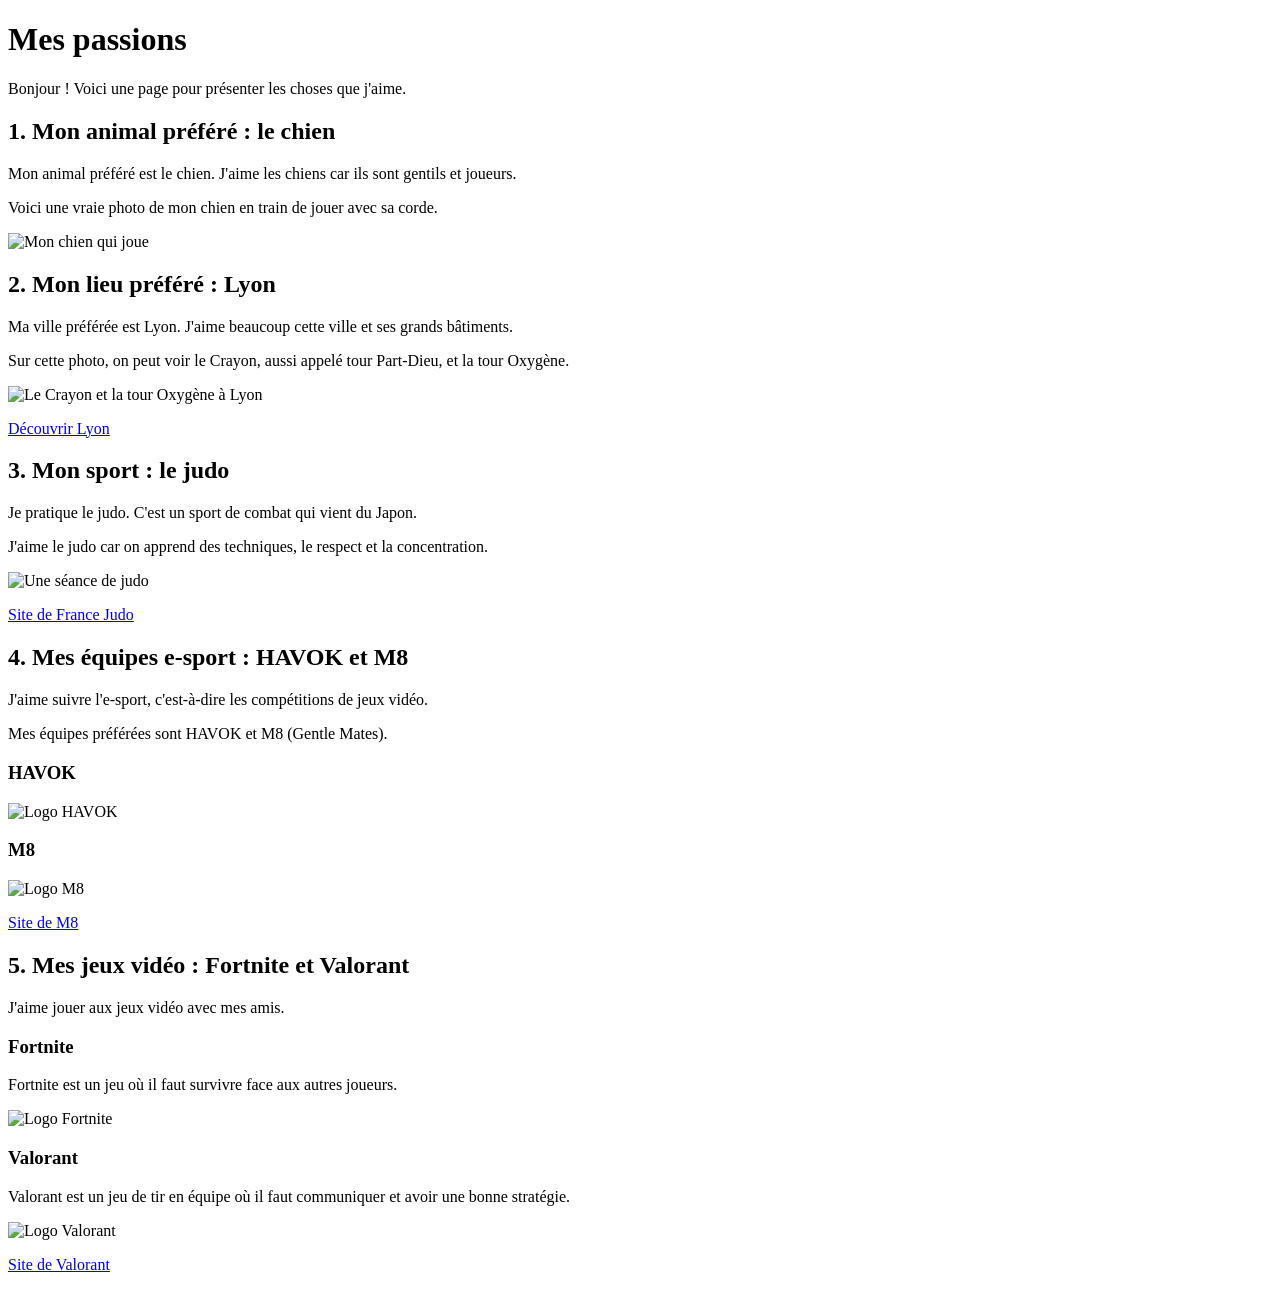
==== index.html @ fdea376a "Create index.html" ====
<!DOCTYPE html>
<html lang="fr">
<head>
    <meta charset="UTF-8">
    <title>Mes passions</title>
    <link rel="stylesheet" href="style.css">
</head>
<body>
    <h1>Mes passions</h1>
    <p>Bonjour ! Voici une page pour présenter les choses que j'aime.</p>

    <h2>1. Mon animal préféré : le chien</h2>
    <p>Mon animal préféré est le chien. J'aime les chiens car ils sont gentils et joueurs.</p>
    <p>Voici une vraie photo de mon chien en train de jouer avec sa corde.</p>
    <img src="images/chien.png" alt="Mon chien qui joue">

    <h2>2. Mon lieu préféré : Lyon</h2>
    <p>Ma ville préférée est Lyon. J'aime beaucoup cette ville et ses grands bâtiments.</p>
    <p>Sur cette photo, on peut voir le Crayon, aussi appelé tour Part-Dieu, et la tour Oxygène.</p>
    <img src="https://commons.wikimedia.org/wiki/Special:FilePath/Tours_Incity_Part_Dieu_Oxyg%C3%A8ne_Lyon_1.jpg?width=1000" alt="Le Crayon et la tour Oxygène à Lyon">
    <p><a href="https://www.visiterlyon.com/">Découvrir Lyon</a></p>

    <h2>3. Mon sport : le judo</h2>
    <p>Je pratique le judo. C'est un sport de combat qui vient du Japon.</p>
    <p>J'aime le judo car on apprend des techniques, le respect et la concentration.</p>
    <img src="https://images.unsplash.com/photo-1555597673-b21d5c935865?auto=format&amp;fit=crop&amp;w=900&amp;q=80" alt="Une séance de judo">
    <p><a href="https://www.ffjudo.com/">Site de France Judo</a></p>

    <h2>4. Mes équipes e-sport : HAVOK et M8</h2>
    <p>J'aime suivre l'e-sport, c'est-à-dire les compétitions de jeux vidéo.</p>
    <p>Mes équipes préférées sont HAVOK et M8 (Gentle Mates).</p>

    <h3>HAVOK</h3>
    <img class="logo" src="https://www.google.com/s2/favicons?domain=teamhavok.fr&amp;sz=256" alt="Logo HAVOK">

    <h3>M8</h3>
    <img class="logo" src="https://upload.wikimedia.org/wikipedia/commons/e/e9/M8_rose.png" alt="Logo M8">
    <p><a href="https://gentlemates.com/">Site de M8</a></p>

    <h2>5. Mes jeux vidéo : Fortnite et Valorant</h2>
    <p>J'aime jouer aux jeux vidéo avec mes amis.</p>

    <h3>Fortnite</h3>
    <p>Fortnite est un jeu où il faut survivre face aux autres joueurs.</p>
    <img src="https://commons.wikimedia.org/wiki/Special:FilePath/Fortnite_Battle_Royale_logo.png" alt="Logo Fortnite">

    <h3>Valorant</h3>
    <p>Valorant est un jeu de tir en équipe où il faut communiquer et avoir une bonne stratégie.</p>
    <img src="https://commons.wikimedia.org/wiki/Special:FilePath/Valorant_logo_-_pink_color_version.svg" alt="Logo Valorant">
    <p><a href="https://playvalorant.com/fr-fr/">Site de Valorant</a></p>
</body>
</html>
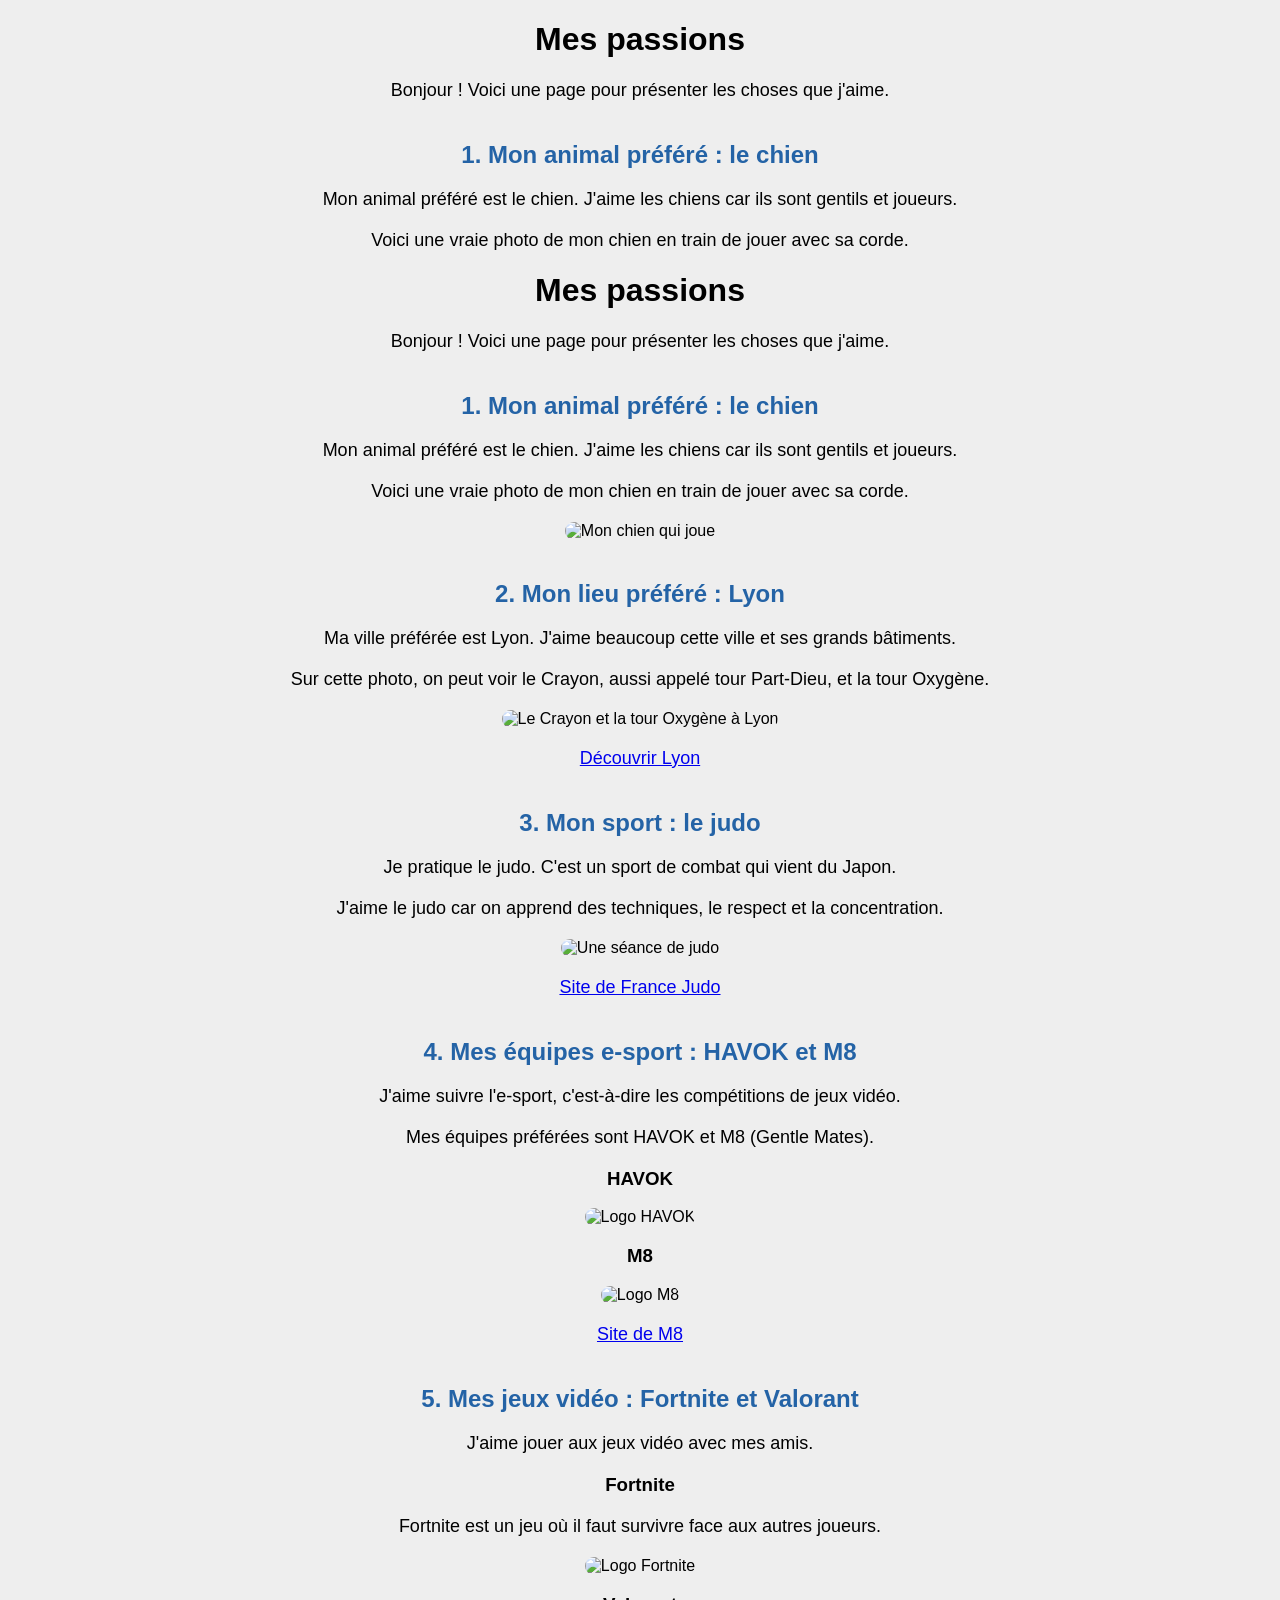
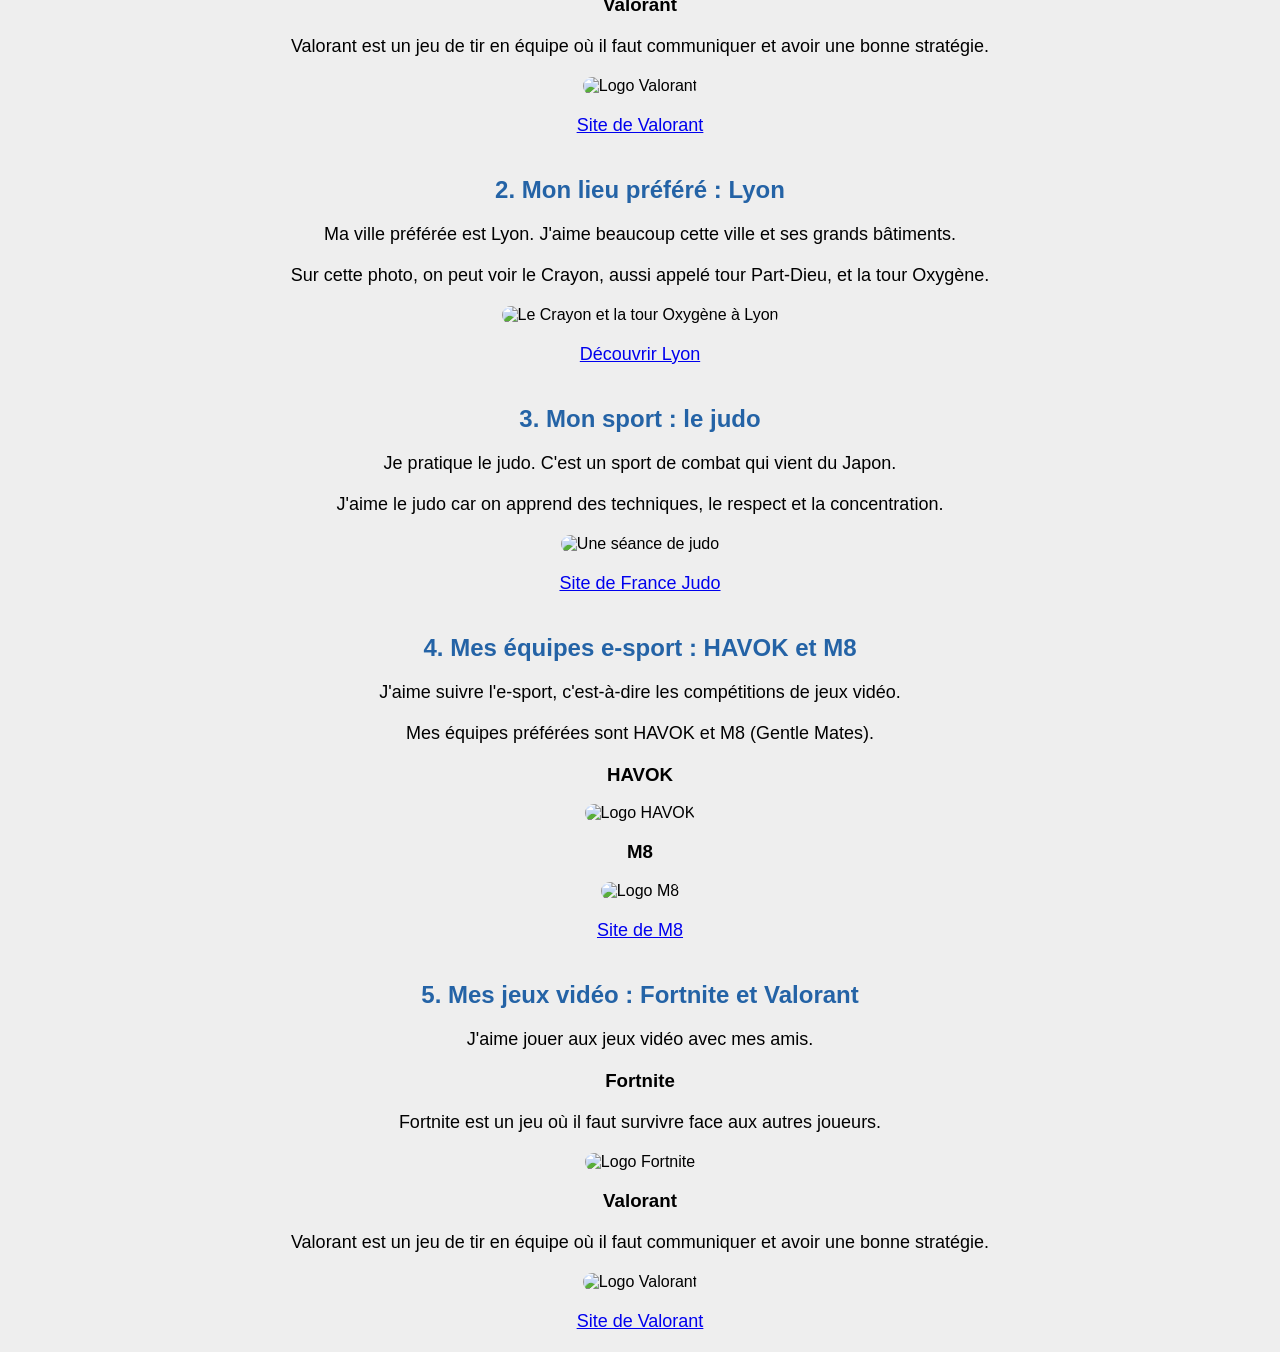
==== commit a9c64b53: "Update index.html" ====
--- a/index.html
+++ b/index.html
@@ -1,5 +1,19 @@
 
 <!DOCTYPE html>
+<html lang="fr">
+<head>
+    <meta charset="UTF-8">
+    <title>Mes passions</title>
+    <link rel="stylesheet" href="style.css">
+</head>
+<body>
+    <h1>Mes passions</h1>
+    <p>Bonjour ! Voici une page pour présenter les choses que j'aime.</p>
+
+    <h2>1. Mon animal préféré : le chien</h2>
+    <p>Mon animal préféré est le chien. J'aime les chiens car ils sont gentils et joueurs.</p>
+    <p>Voici une vraie photo de mon chien en train de jouer avec sa corde.</p>
+    <!DOCTYPE html>
 <html lang="fr">
 <head>
     <meta charset="UTF-8">
@@ -51,3 +65,40 @@
     <p><a href="https://playvalorant.com/fr-fr/">Site de Valorant</a></p>
 </body>
 </html>
+
+
+    <h2>2. Mon lieu préféré : Lyon</h2>
+    <p>Ma ville préférée est Lyon. J'aime beaucoup cette ville et ses grands bâtiments.</p>
+    <p>Sur cette photo, on peut voir le Crayon, aussi appelé tour Part-Dieu, et la tour Oxygène.</p>
+    <img src="https://commons.wikimedia.org/wiki/Special:FilePath/Tours_Incity_Part_Dieu_Oxyg%C3%A8ne_Lyon_1.jpg?width=1000" alt="Le Crayon et la tour Oxygène à Lyon">
+    <p><a href="https://www.visiterlyon.com/">Découvrir Lyon</a></p>
+    <h2>3. Mon sport : le judo</h2>
+    <p>Je pratique le judo. C'est un sport de combat qui vient du Japon.</p>
+    <p>J'aime le judo car on apprend des techniques, le respect et la concentration.</p>
+    <img src="https://images.unsplash.com/photo-1555597673-b21d5c935865?auto=format&amp;fit=crop&amp;w=900&amp;q=80" alt="Une séance de judo">
+    <p><a href="https://www.ffjudo.com/">Site de France Judo</a></p>
+
+    <h2>4. Mes équipes e-sport : HAVOK et M8</h2>
+    <p>J'aime suivre l'e-sport, c'est-à-dire les compétitions de jeux vidéo.</p>
+    <p>Mes équipes préférées sont HAVOK et M8 (Gentle Mates).</p>
+
+    <h3>HAVOK</h3>
+    <img class="logo" src="https://www.google.com/s2/favicons?domain=teamhavok.fr&amp;sz=256" alt="Logo HAVOK">
+
+    <h3>M8</h3>
+    <img class="logo" src="https://upload.wikimedia.org/wikipedia/commons/e/e9/M8_rose.png" alt="Logo M8">
+    <p><a href="https://gentlemates.com/">Site de M8</a></p>
+
+    <h2>5. Mes jeux vidéo : Fortnite et Valorant</h2>
+    <p>J'aime jouer aux jeux vidéo avec mes amis.</p>
+
+    <h3>Fortnite</h3>
+    <p>Fortnite est un jeu où il faut survivre face aux autres joueurs.</p>
+    <img src="https://commons.wikimedia.org/wiki/Special:FilePath/Fortnite_Battle_Royale_logo.png" alt="Logo Fortnite">
+
+    <h3>Valorant</h3>
+    <p>Valorant est un jeu de tir en équipe où il faut communiquer et avoir une bonne stratégie.</p>
+    <img src="https://commons.wikimedia.org/wiki/Special:FilePath/Valorant_logo_-_pink_color_version.svg" alt="Logo Valorant">
+    <p><a href="https://playvalorant.com/fr-fr/">Site de Valorant</a></p>
+</body>
+</html>
--- a/style.css
+++ b/style.css
@@ -0,0 +1,36 @@
+
+body {
+    background-color: #eeeeee;
+    font-family: Arial;
+    text-align: center;
+    margin: 0;
+}
+
+header {
+    background-color: #222222;
+    color: white;
+    padding: 30px;
+}
+
+h2 {
+    color: #2463a6;
+    margin-top: 40px;
+}
+
+p {
+    font-size: 18px;
+    margin: 20px;
+}
+
+img {
+    width: 400px;
+    max-width: 90%;
+    border-radius: 10px;
+}
+
+footer {
+    background-color: #222222;
+    color: white;
+    padding: 15px;
+    margin-top: 40px;
+}
--- a/style.css
+++ b/style.css
@@ -0,0 +1,36 @@
+
+body {
+    background-color: #eeeeee;
+    font-family: Arial;
+    text-align: center;
+    margin: 0;
+}
+
+header {
+    background-color: #222222;
+    color: white;
+    padding: 30px;
+}
+
+h2 {
+    color: #2463a6;
+    margin-top: 40px;
+}
+
+p {
+    font-size: 18px;
+    margin: 20px;
+}
+
+img {
+    width: 400px;
+    max-width: 90%;
+    border-radius: 10px;
+}
+
+footer {
+    background-color: #222222;
+    color: white;
+    padding: 15px;
+    margin-top: 40px;
+}
